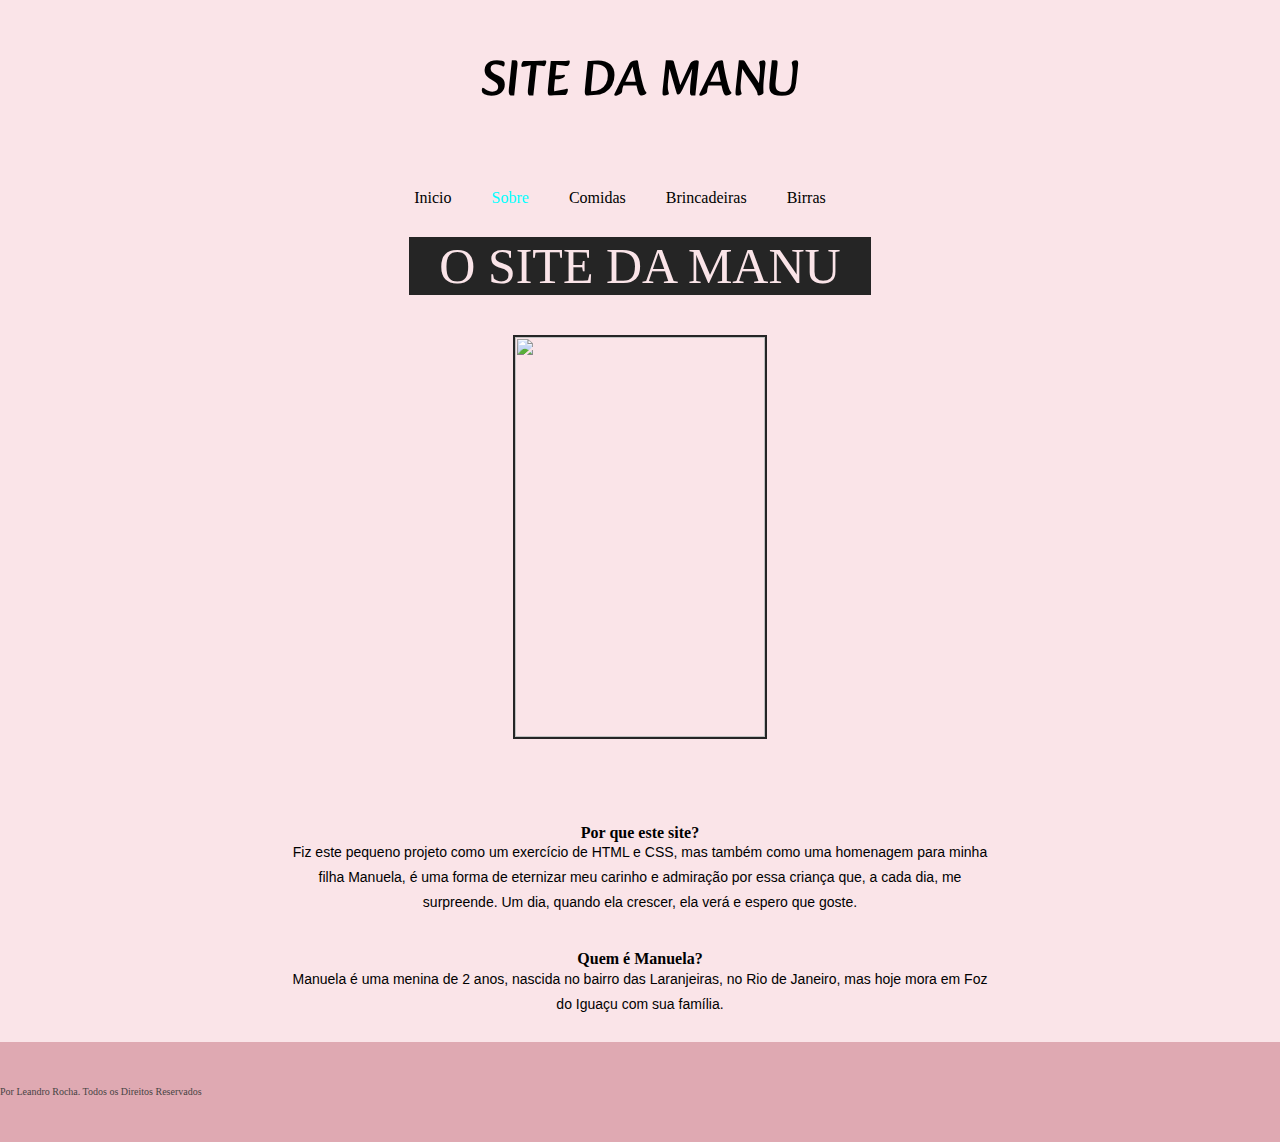
==== about.html @ 826b9b3a "mandando parte do site" ====
<!DOCTYPE html>
<html>

    <head>
        <meta charset="utf-8">
        <title>O Site da Manu</title>
        <meta name="viewport" content="width=device-width, user-scalable=0" />
        <link rel="stylesheet" href="CSS/aboutstyle.css" />
        <link rel="preconnect" href="https://fonts.googleapis.com">
        <link rel="preconnect" href="https://fonts.gstatic.com" crossorigin>
        <link href="https://fonts.googleapis.com/css2?family=Alkatra&display=swap" rel="stylesheet">
        <link rel="preconnect" href="https://fonts.googleapis.com">
        <link rel="preconnect" href="https://fonts.gstatic.com" crossorigin>
        <link href="https://fonts.googleapis.com/css2?family=Alkatra&display=swap" rel="stylesheet">
    </head>

    <body>
        <header>
            <div class="container">
                <div class="logo">SITE DA MANU</div>
                <div class="menu">
                    <div><a href="">Inicio</a></div>
                    <div class="active"><a href="">Sobre</a></div>
                    <div><a href="">Comidas</a></div>
                    <div><a href="">Brincadeiras</a></div>
                    <div><a href="">Birras</a></div>
                </div>
        </header>

        <article>
            <div class="about--title">O site da manu</div>
            <img class="about--banner" src="images/bgabout.jpeg"/>
        </article>

        <article>
            <div class="about--content">
                <h2>Por que este site?</h2>
                <p>Fiz este pequeno projeto como um exercício de HTML e CSS, mas também como uma homenagem para minha filha Manuela, é uma forma de eternizar meu carinho e admiração por essa criança que, a cada dia, me surpreende.  Um dia, quando ela crescer, ela verá e espero que goste.</p>
                <h2>Quem é Manuela?</h2>
                <p>Manuela é uma menina de 2 anos, nascida no bairro das Laranjeiras, no Rio de Janeiro, mas hoje mora em Foz do Iguaçu com sua família.</p>
            </div>
        </article>

        <footer>
            <div class="rodape">
                <div class="rights">Por Leandro Rocha. Todos os Direitos Reservados</div>
            </div>
        </footer>
    </body>
</html>
---- CSS/aboutstyle.css ----
body{
    font-family:arial black;
    background-color:rgb(250, 228, 232);
    margin:0px;

}
h2, p{
    text-align:center;
}
h2{
    font-size:16px;
    margin-top:50px;
}
p{
    margin:-15px;
    font-family:arial;
    font-size:14px;
    font-weight:400;
    max-width:700px;
    line-height:25px;
}
 .about--title{
    background-color:#252525;
    color:rgb(250, 228, 232);
    font-size:50px;
    padding-left:30px;
    padding-right:30px;
 }
 Header .container{
    display:flex;
    flex-direction:column;
    justify-content:center;
    align-items:center;

}

a{
    text-decoration-line:none;
}
.logo{
    font-family:Alkatra;
    font-size:50px;
    margin-top:40px;
    margin-bottom:35px;
}
.menu{
    display:flex;
    margin:30px;

}

.menu div{
    margin-right:40px;
}


.menu a{
    text-decoration-line:none;
    color:black;
}

.menu:hover a:hover{
    color:aqua;
}

.menu .active a{
    color:aqua;
}

article{
    display:flex;
    flex-direction:column;
    align-items:center;
    justify-content:center;
}
.about--title{
    text-transform:uppercase;
    background-color:#252525;
    color:rgb(250 228 232);
    display:flex;
    justify-content:center;
}
.about--banner{
    margin-top:40px;
    width:250px;
    height:400px;
    border:2px solid #252525;
}
.about--content{
    margin-top:35px;
}

footer{
    margin-top:40px;
}
.rodape{
    display:flex;
    flex-direction:row;
    justify-content:flex-start;
    align-items:center;
    background-color:rgb(223, 169, 178);
    height:100px;
}

.rights{
    font-size:10px;
    color:rgb(71, 68, 68);
    

}
.container .rights{
    justify-content:flex-start;
}
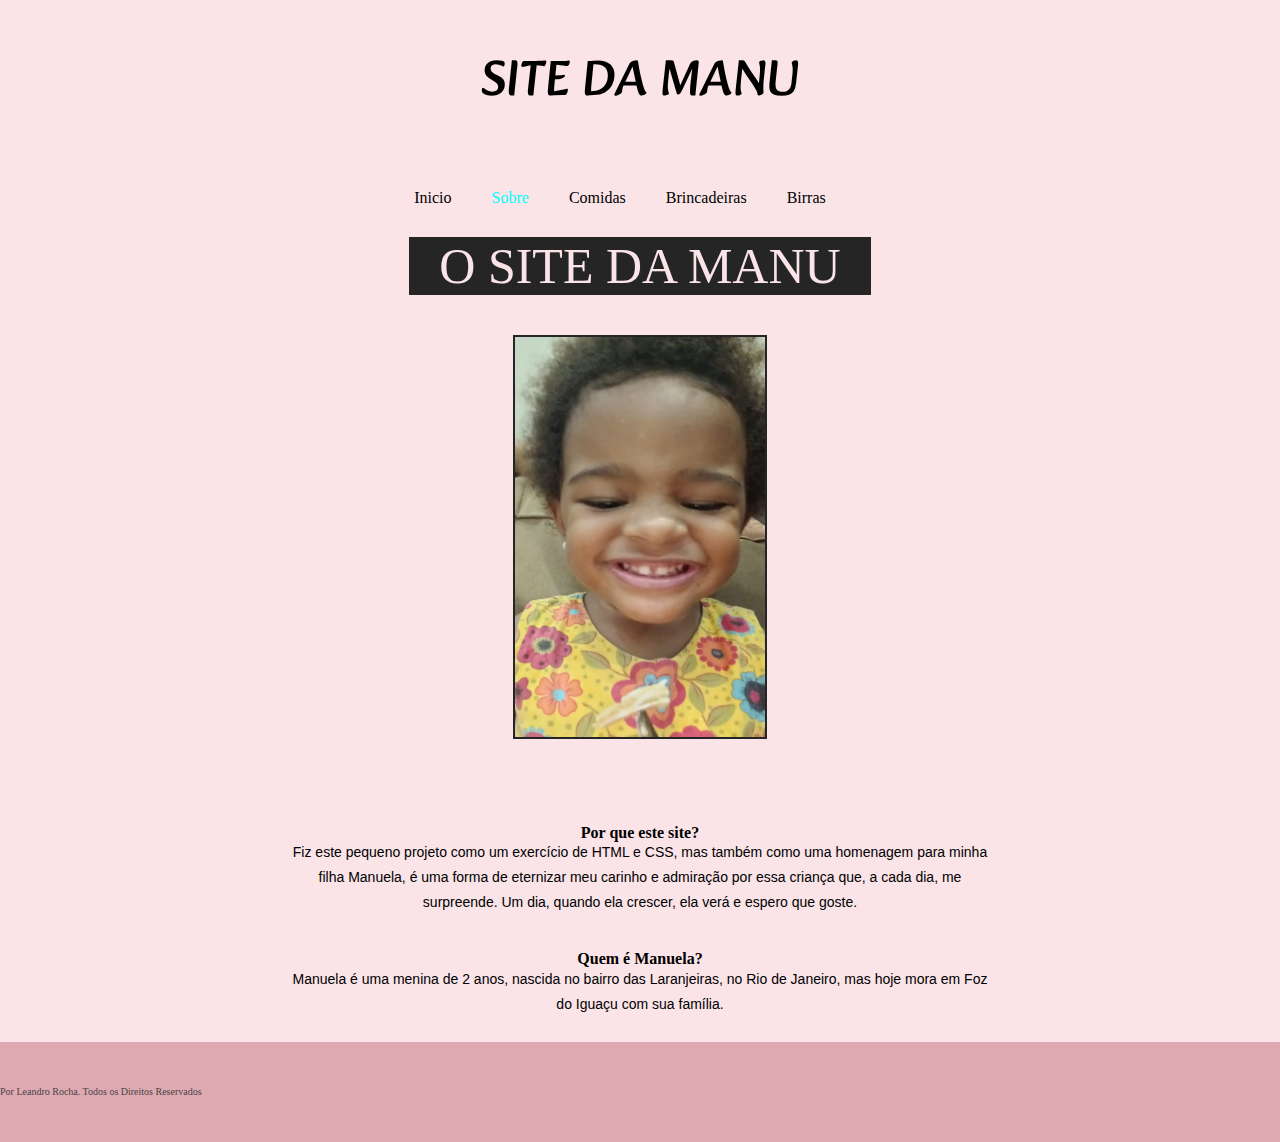
==== commit dfc1ac9c: "enviando correções" ====
--- a/about.html
+++ b/about.html
@@ -19,9 +19,9 @@
             <div class="container">
                 <div class="logo">SITE DA MANU</div>
                 <div class="menu">
-                    <div><a href="">Inicio</a></div>
-                    <div class="active"><a href="">Sobre</a></div>
-                    <div><a href="">Comidas</a></div>
+                    <div><a href="index.html">Inicio</a></div>
+                    <div class="active"><a href="about.html">Sobre</a></div>
+                    <div><a href="comidas.html">Comidas</a></div>
                     <div><a href="">Brincadeiras</a></div>
                     <div><a href="">Birras</a></div>
                 </div>
@@ -29,7 +29,7 @@
 
         <article>
             <div class="about--title">O site da manu</div>
-            <img class="about--banner" src="images/bgabout.jpeg"/>
+            <img class="about--banner" src="Images/bgabout.jpeg"/>
         </article>
 
         <article>
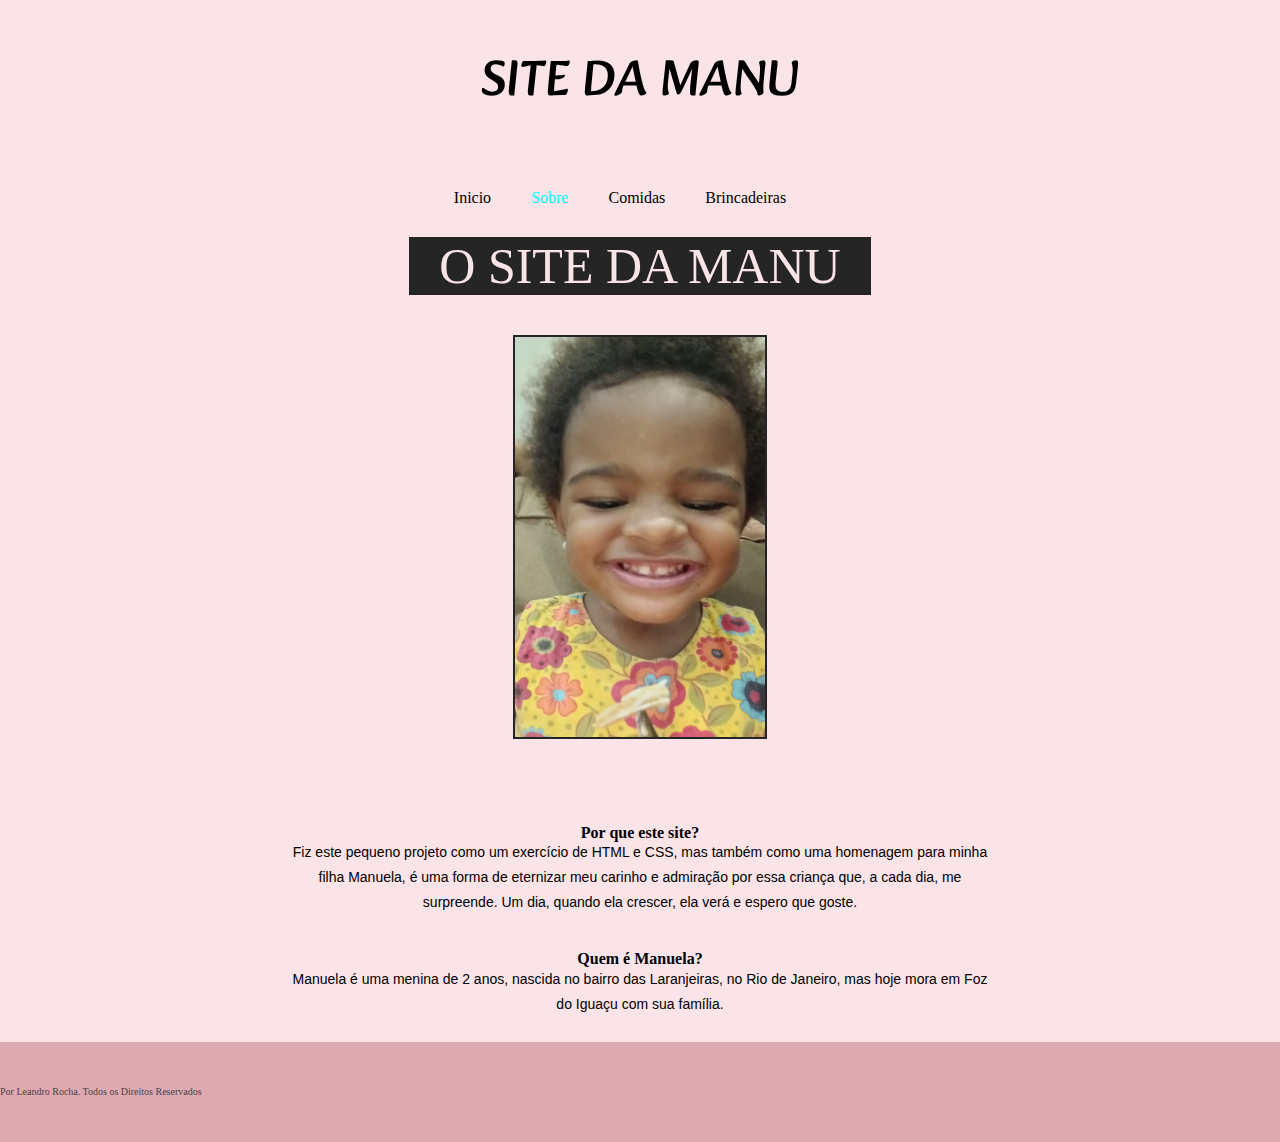
==== commit 013d3c11: "enviando o restante" ====
--- a/about.html
+++ b/about.html
@@ -22,8 +22,8 @@
                     <div><a href="index.html">Inicio</a></div>
                     <div class="active"><a href="about.html">Sobre</a></div>
                     <div><a href="comidas.html">Comidas</a></div>
-                    <div><a href="">Brincadeiras</a></div>
-                    <div><a href="">Birras</a></div>
+                    <div><a href="brincadeiras.html">Brincadeiras</a></div>
+                    
                 </div>
         </header>
 
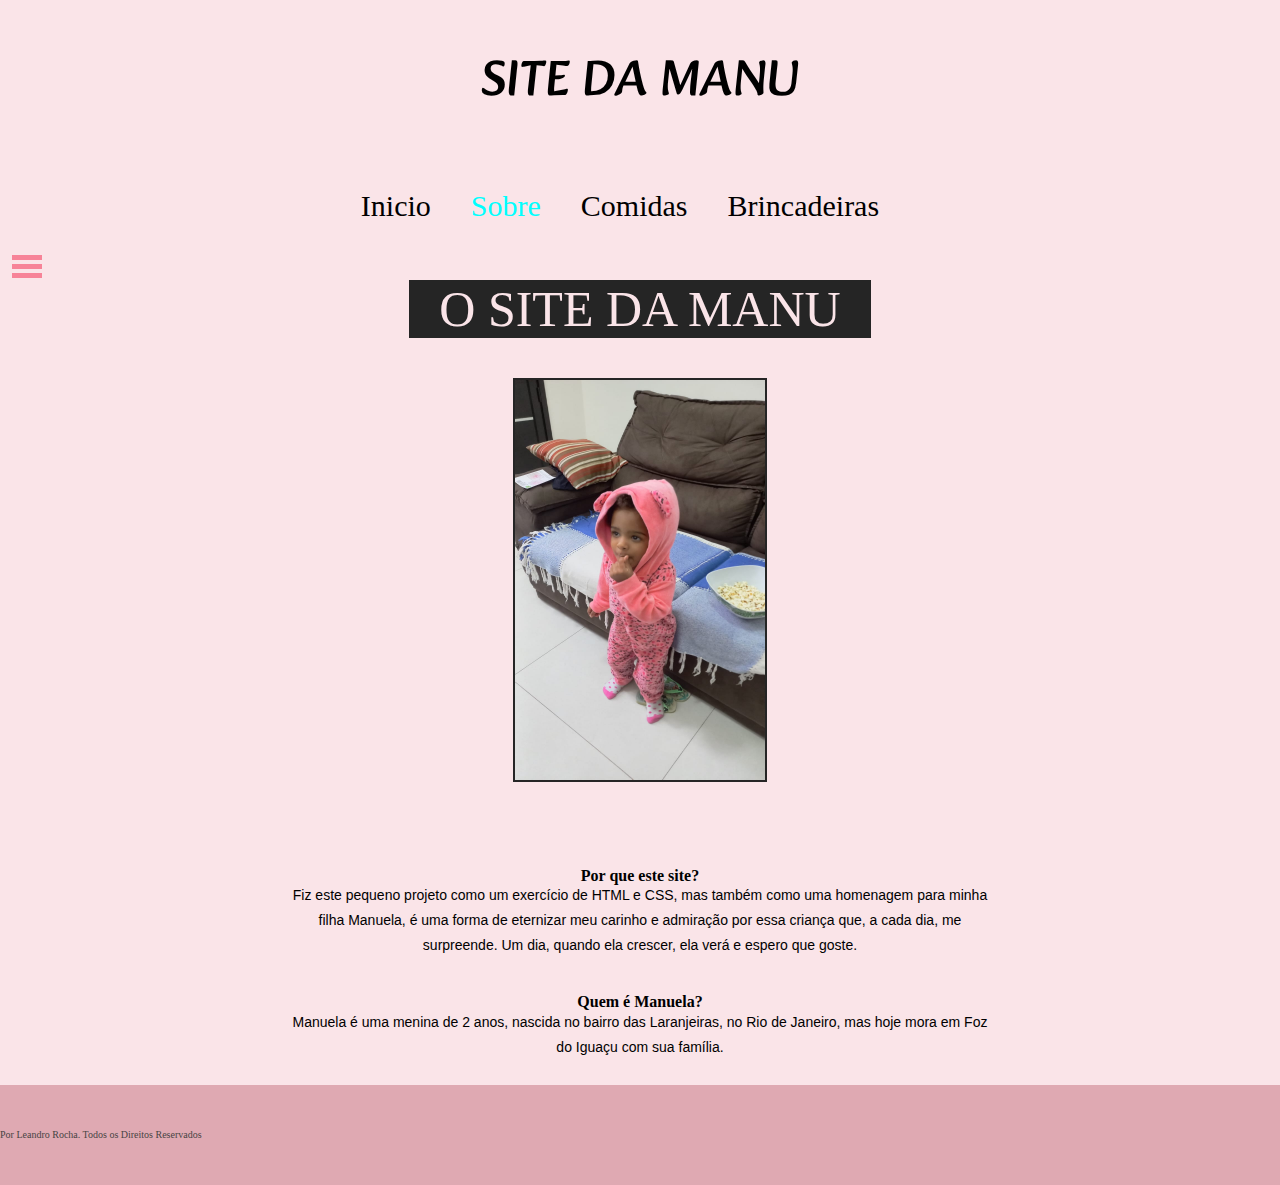
==== commit deb037cf: "adicionado JS para menu interativo mobile, feitas as alterações necessárias para implementação" ====
--- a/about.html
+++ b/about.html
@@ -25,6 +25,20 @@
                     <div><a href="brincadeiras.html">Brincadeiras</a></div>
                     
                 </div>
+                <div class="menu-mobile">
+                    <div class="menu-mobile-click"></div>
+                    <div class="menu-mobile-click"></div>
+                    <div class="menu-mobile-click"></div>
+                </div>
+                <div class="menu-mobile" id="menu-desliza">
+                    <ul>
+                      <li><a href="index.html">Inicio</a></li>
+                      <li><a href="about.html">Sobre</a></li>
+                      <li><a href="comidas.html">Comidas</a></li>
+                      <li><a href="brincadeiras.html">Brincadeiras</a></li>
+                    </ul>
+                  </div>
+                </div>
         </header>
 
         <article>
@@ -46,5 +60,6 @@
                 <div class="rights">Por Leandro Rocha. Todos os Direitos Reservados</div>
             </div>
         </footer>
+        <script src="js/script.js"></script>
     </body>
 </html>--- a/CSS/aboutstyle.css
+++ b/CSS/aboutstyle.css
@@ -49,6 +49,43 @@
 
 }
 
+.menu-mobile{
+    display:flex;
+    flex-direction:column;
+    width: 30px;
+    align-self:flex-start;
+    margin-left:10px;
+
+}
+
+.menu-mobile-click{
+    height:5px;
+    width:100%;
+    background-color:rgb(247, 131, 152);
+    margin:2px;
+}
+
+#menu-desliza{
+    position:fixed;
+    top:0;
+    left:-250px;
+    width:200px;
+    height:100%;
+    background-color:rgb(247, 131, 152);
+    color:#000;
+    transition: left 0.1s ease-in-out;
+}
+
+#menu-desliza ul{
+    list-style:none;
+    padding:0;
+}
+
+#menu-desliza ul li{
+    padding:10px;
+    border-bottom: 1px solid rgb(250 228 232);
+}
+
 .menu div{
     margin-right:40px;
 }
@@ -110,4 +147,90 @@
 }
 .container .rights{
     justify-content:flex-start;
+}
+
+@media (max-width:1023px){
+
+    .menu{
+        display:none;
+    }
+}
+@media(min-width:1024px){
+    .menu{
+        font-size:30px;
+    }
+    .banner-in, .banner-in-diferente{
+        font-size:30px;
+    }
+    .banner-botao{
+        padding-left: 40px;
+        padding-right: 40px;
+        font-size:30px;
+        font-weight:bold;
+    }
+}
+@media (min-width:793px) and (max-width:1024px){
+    
+
+    .banner-in, .banner-in-diferente{
+        font-size:40px;
+    }
+    .banner-botao{
+        padding-left: 40px;
+        padding-right: 40px;
+        font-size:30px;
+        font-weight:bold;
+    }
+}
+@media (min-width:426px) and (max-width:792px){
+
+    .banner-in, .banner-in-diferente{
+        font-size:40px;
+    }
+    .banner-botao{
+        padding-left: 40px;
+        padding-right: 40px;
+        font-size:30px;
+        font-weight:bold;
+    }
+    article .container{
+        display:grid;
+        grid-template-columns:repeat(1 1fr);
+    }
+    .foto-descricao{
+        font-size:30px;
+    }
+}
+
+@media(min-width:376px) and (max-width:425px){
+
+
+    .banner-in, .banner-in-diferente{
+        font-size:30px;
+    }
+    article .container{
+        display:grid;
+        grid-template-columns:repeat(1 1fr);
+    }
+    .rights{
+        font-size:15px;
+    }
+}
+
+@media (max-width:375px){
+
+
+    .banner-in, .banner-in-diferente{
+        font-size:30px;
+    }
+    article .container{
+        display:grid;
+        grid-template-columns:repeat(1 1fr);
+    }
+    .rights{
+        font-size:15px;
+    }
+}
+@media (max-width:360px){
+
 }